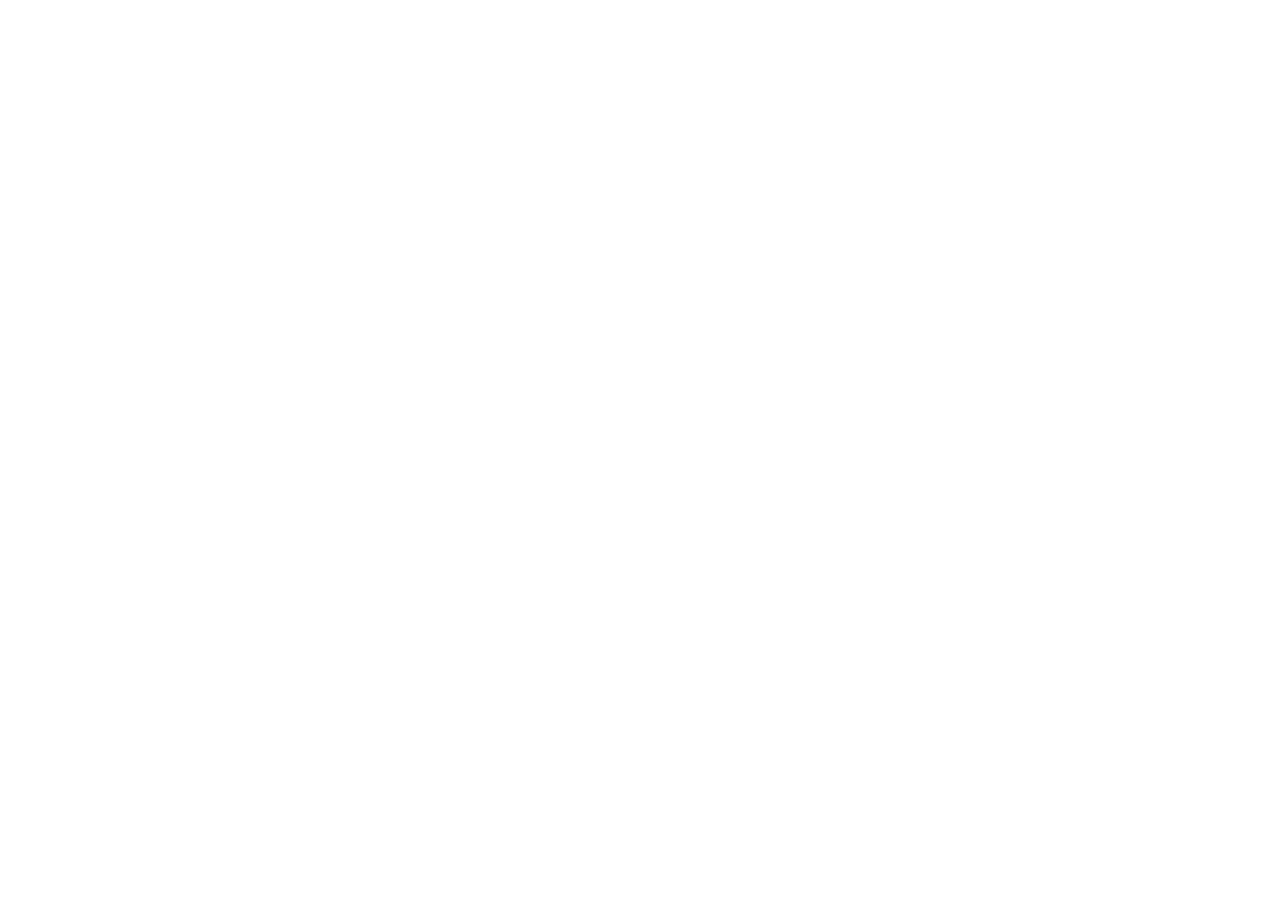
==== index.html @ 6a8047dc "added project folder" ====
<!DOCTYPE html>
<html lang="en">
    <head>
        <meta charset="UTF-8">
        <meta http-equiv="X-UA-Compatible" content="IE=edge">
        <meta name="viewport" content="width=device-width, initial-scale=1.0">
        <title>Stuffs</title>
    </head>
    <body>
        
    </body>
</html>
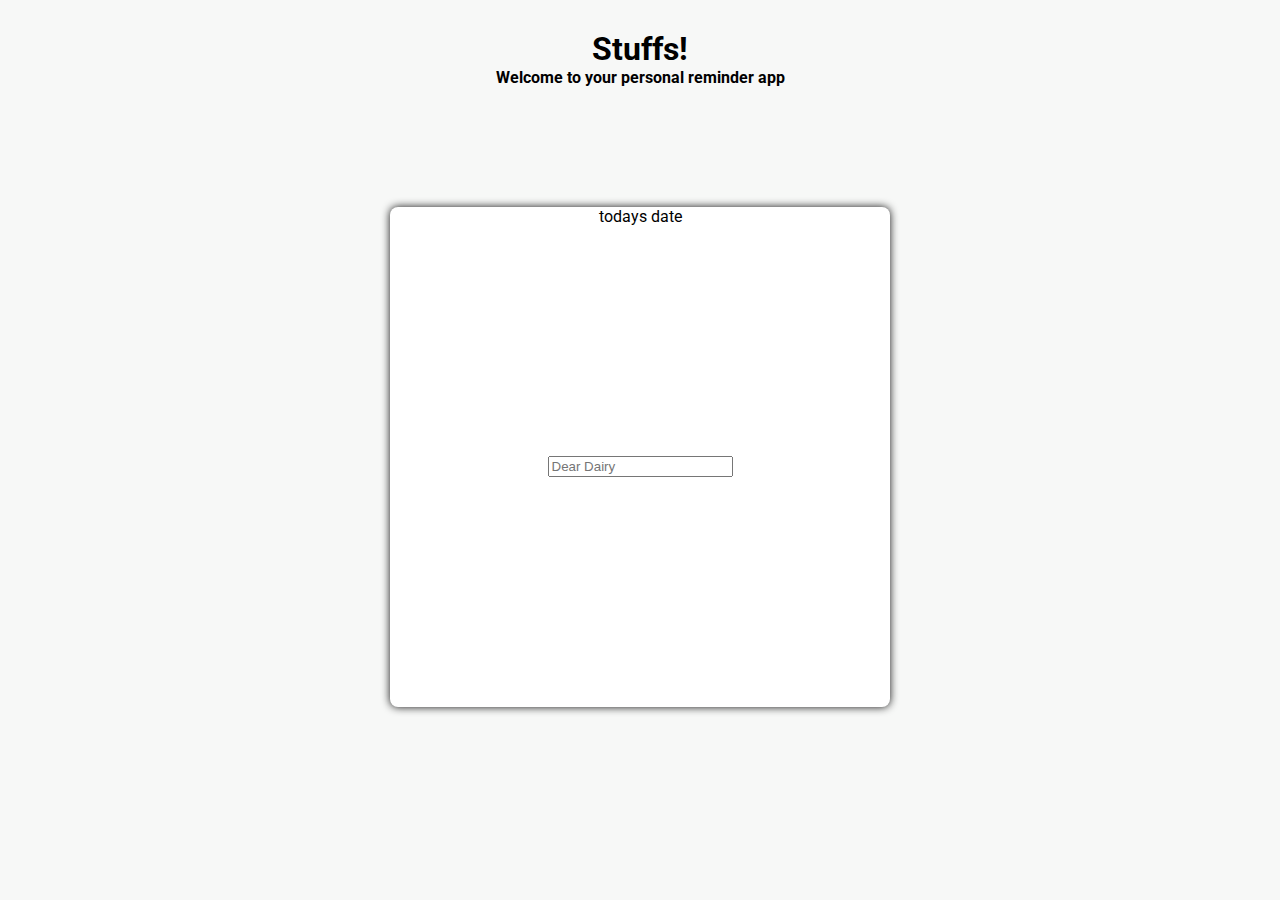
==== commit cf3a0e2f: "added main" ====
--- a/index.html
+++ b/index.html
@@ -1,12 +1,37 @@
 <!DOCTYPE html>
 <html lang="en">
+<html>
     <head>
-        <meta charset="UTF-8">
+        <meta charset="utf-8">
         <meta http-equiv="X-UA-Compatible" content="IE=edge">
-        <meta name="viewport" content="width=device-width, initial-scale=1.0">
         <title>Stuffs</title>
+        <meta name="description" content="">
+        <meta name="viewport" content="width=device-width, initial-scale=1">
+        <link rel="stylesheet" href="style.css">
     </head>
     <body>
+        <div id="container">
+            <div id="header">
+                <h1>Stuffs!</h1>
+                <h4>Welcome to your personal reminder app</h4>
+            </div>
+
+            <div class="main_body">
+                <div class="date">
+                    todays date
+                </div>
+
+                <div class="input_box">
+                    <input class="" type="text" placeholder="Dear Dairy">
+                </div>
+
+                <div></div>
+            </div>
+
+
+
+        </div>
         
+        <!-- <script src="" async defer></script> -->
     </body>
 </html>--- a/style.css
+++ b/style.css
@@ -0,0 +1,41 @@
+@import url('https://fonts.googleapis.com/css?family=Roboto'); 
+body{
+    font-family: 'Roboto', serif;
+    background-color: #F7F8F7;
+}
+
+#container{
+    /* background-color: blueviolet; */
+    display: flex;
+    flex-direction: column;
+    justify-content: center;
+    align-items: center;
+    margin: 30px;
+}
+
+#header{
+    display: flex;
+    flex-direction: column;
+    align-items: center;
+    justify-content: center;
+}
+
+#header *{
+    margin: 0%;
+    text-align: center;
+}
+
+.main_body{
+    display: flex;
+    flex-direction: column;
+    height: 500px;
+    width: 500px;
+    justify-content: space-between;
+    align-items: center;
+    margin-top: 10%;
+    background-color: white;
+    box-sizing: border-box;
+    box-shadow: 0px 0px 8px #121212;
+    border-radius: 8px;
+    /* border: 2px solid red; */
+}